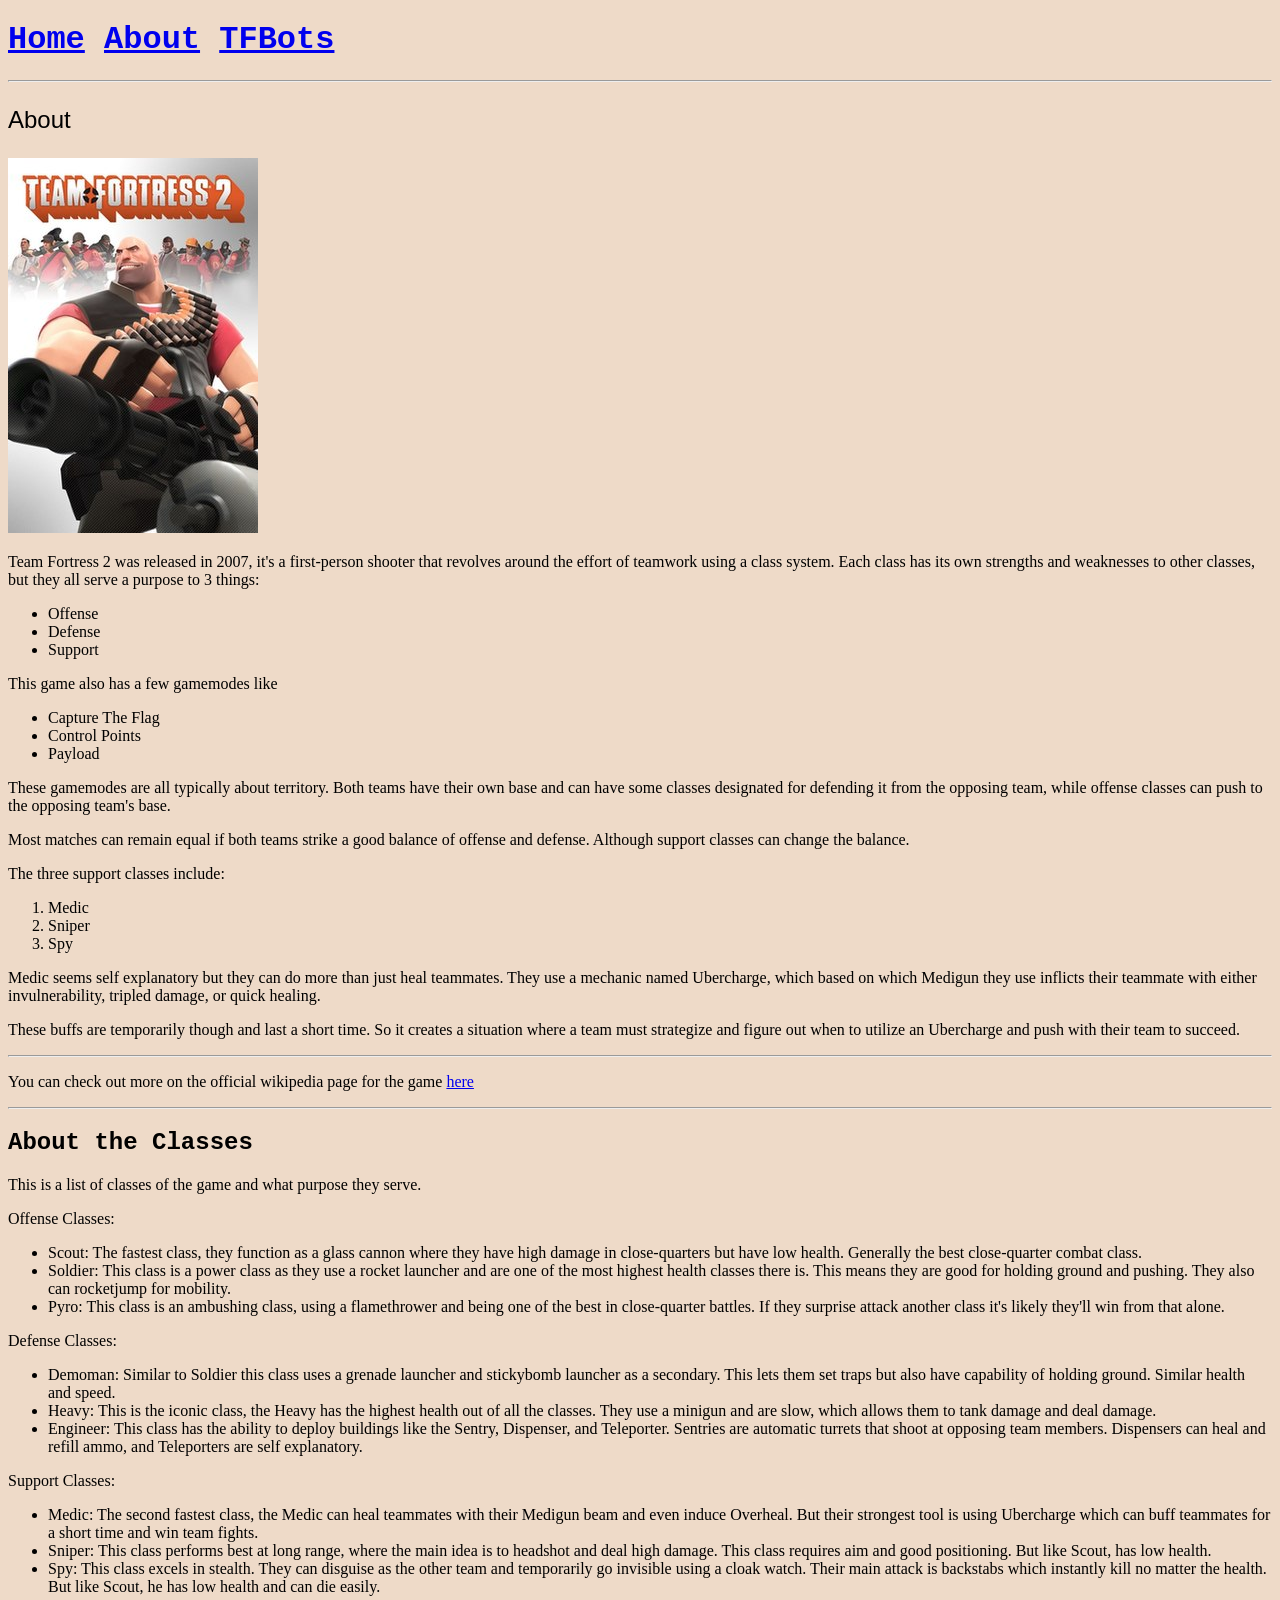
==== about.html @ f6e9b761 "Added 2 new pages and images folder" ====
<!DOCTYPE html>
<html lang="en">
    <head>
        <title>About - My Favorite Game</title>
        <meta charset="UTF-8">
    </head>

    <body style="background-color:rgb(238, 218, 200);">
        <h1 style="font-family: 'Courier New', Courier, monospace;"><a href="index.html">Home</a> <a href="about.html">About</a> <a href="bots.html">TFBots</a></h1>

        <hr>

        <p style="font-size: x-large;font-family:'Franklin Gothic Medium', 'Arial Narrow', Arial, sans-serif">About</p>

        <img 
            src="images/Tf2_standalonebox.jpg"
            alt="Team Fortress 2 Promotional Art with the Heavy Class in the center."
            width="auto"
            height="auto"
        />

        <p>Team Fortress 2 was released in 2007, it's a first-person shooter that revolves around the effort of teamwork using a class system. Each class has its own strengths and weaknesses to other classes, but they all serve a purpose to 3 things:</p>
        <ul>
            <li>Offense</li>
            <li>Defense</li>
            <li>Support</li>
        </ul>
        <p>This game also has a few gamemodes like</p>
        <ul>
            <li>Capture The Flag</li>
            <li>Control Points</li>
            <li>Payload</li>
        </ul>
        <p>These gamemodes are all typically about territory. Both teams have their own base and can have some classes designated for defending it from the opposing team, while offense classes can push to the opposing team's base.</p>
        <p>Most matches can remain equal if both teams strike a good balance of offense and defense. Although support classes can change the balance.</p>
        <p>The three support classes include:</p>
        <ol>
            <li>Medic</li>
            <li>Sniper</li>
            <li>Spy</li>
        </ol>
        <p>Medic seems self explanatory but they can do more than just heal teammates. They use a mechanic named Ubercharge, which based on which Medigun they use inflicts their teammate with either invulnerability, tripled damage, or quick healing.</p>
        <p>These buffs are temporarily though and last a short time. So it creates a situation where a team must strategize and figure out when to utilize an Ubercharge and push with their team to succeed.</p>
        <hr>
        <p>You can check out more on the official wikipedia page for the game <a href="https://wiki.teamfortress.com/wiki/Main_Page">here</a></p>
        <hr>

        <h2 style="font-family: 'Courier New', Courier, monospace;">About the Classes</h2>
        <p>This is a list of classes of the game and what purpose they serve.</p>

        <p>Offense Classes:</p>
        <ul>
            <li>Scout: The fastest class, they function as a glass cannon where they have high damage in close-quarters but have low health. Generally the best close-quarter combat class.</li>
            <li>Soldier: This class is a power class as they use a rocket launcher and are one of the most highest health classes there is. This means they are good for holding ground and pushing. They also can rocketjump for mobility.</li>
            <li>Pyro: This class is an ambushing class, using a flamethrower and being one of the best in close-quarter battles. If they surprise attack another class it's likely they'll win from that alone.</li>
        </ul>

        <p>Defense Classes:</p>
        <ul>
            <li>Demoman: Similar to Soldier this class uses a grenade launcher and stickybomb launcher as a secondary. This lets them set traps but also have capability of holding ground. Similar health and speed.</li>
            <li>Heavy: This is the iconic class, the Heavy has the highest health out of all the classes. They use a minigun and are slow, which allows them to tank damage and deal damage.</li>
            <li>Engineer: This class has the ability to deploy buildings like the Sentry, Dispenser, and Teleporter. Sentries are automatic turrets that shoot at opposing team members. Dispensers can heal and refill ammo, and Teleporters are self explanatory.</li>
        </ul>

        <p>Support Classes:</p>
        <ul>
            <li>Medic: The second fastest class, the Medic can heal teammates with their Medigun beam and even induce Overheal. But their strongest tool is using Ubercharge which can buff teammates for a short time and win team fights.</li>
            <li>Sniper: This class performs best at long range, where the main idea is to headshot and deal high damage. This class requires aim and good positioning. But like Scout, has low health.</li>
            <li>Spy: This class excels in stealth. They can disguise as the other team and temporarily go invisible using a cloak watch. Their main attack is backstabs which instantly kill no matter the health. But like Scout, he has low health and can die easily.</li>
        </ul>

        <hr>
    </body>
</html>

<!-- I used Visual Code Studio to write this HTML -->
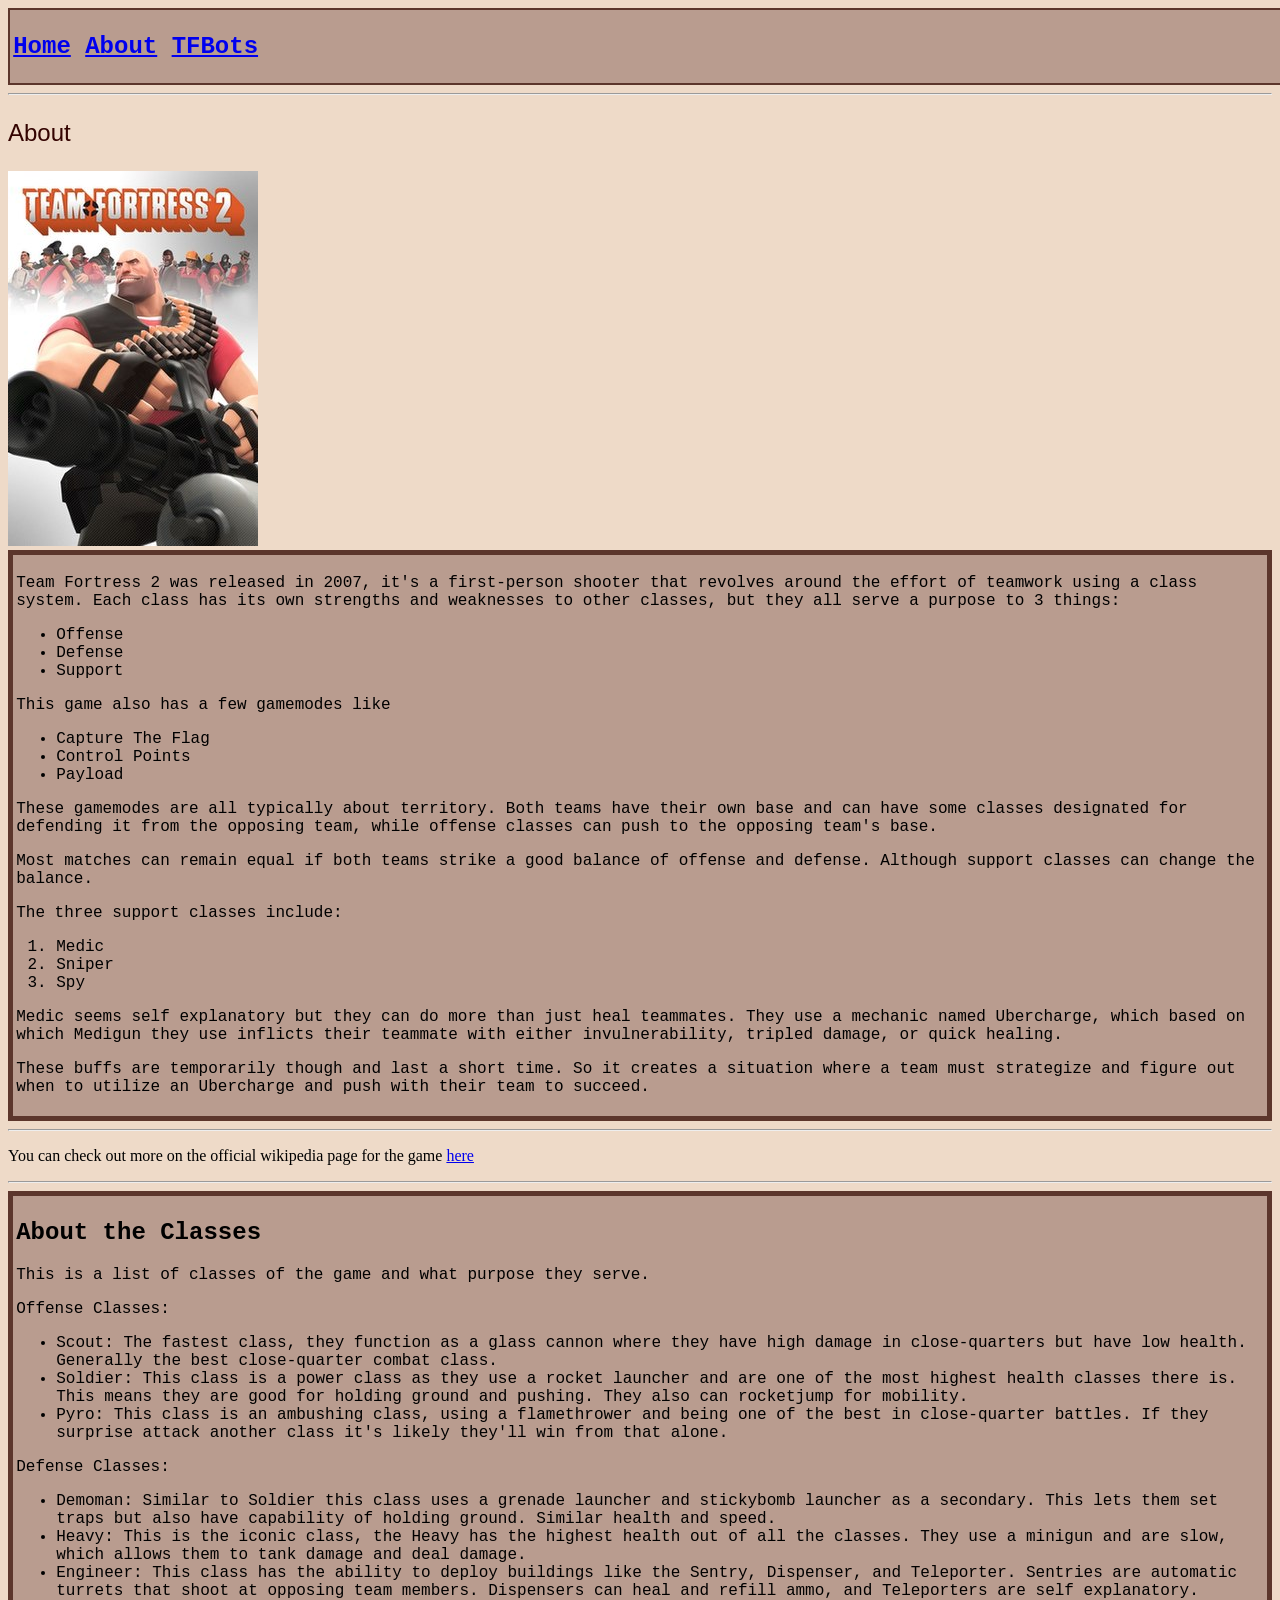
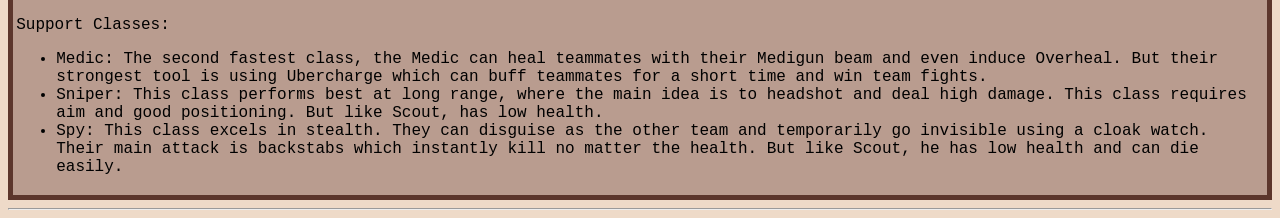
==== commit a5dc3dfe: "Update about.html" ====
--- a/about.html
+++ b/about.html
@@ -3,14 +3,15 @@
     <head>
         <title>About - My Favorite Game</title>
         <meta charset="UTF-8">
+        <link rel="stylesheet" href="styles.css" />
     </head>
 
-    <body style="background-color:rgb(238, 218, 200);">
-        <h1 style="font-family: 'Courier New', Courier, monospace;"><a href="index.html">Home</a> <a href="about.html">About</a> <a href="bots.html">TFBots</a></h1>
+    <body class="body">
+        <article class="topbox"><h1><a href="index.html">Home</a> <a href="about.html">About</a> <a href="bots.html">TFBots</a></h1></article>
 
         <hr>
 
-        <p style="font-size: x-large;font-family:'Franklin Gothic Medium', 'Arial Narrow', Arial, sans-serif">About</p>
+        <article class="maintitle"><p>About</p></article>
 
         <img 
             src="images/Tf2_standalonebox.jpg"
@@ -19,6 +20,7 @@
             height="auto"
         />
 
+        <div class="segment">
         <p>Team Fortress 2 was released in 2007, it's a first-person shooter that revolves around the effort of teamwork using a class system. Each class has its own strengths and weaknesses to other classes, but they all serve a purpose to 3 things:</p>
         <ul>
             <li>Offense</li>
@@ -41,11 +43,14 @@
         </ol>
         <p>Medic seems self explanatory but they can do more than just heal teammates. They use a mechanic named Ubercharge, which based on which Medigun they use inflicts their teammate with either invulnerability, tripled damage, or quick healing.</p>
         <p>These buffs are temporarily though and last a short time. So it creates a situation where a team must strategize and figure out when to utilize an Ubercharge and push with their team to succeed.</p>
+        </div>
+
         <hr>
         <p>You can check out more on the official wikipedia page for the game <a href="https://wiki.teamfortress.com/wiki/Main_Page">here</a></p>
         <hr>
 
-        <h2 style="font-family: 'Courier New', Courier, monospace;">About the Classes</h2>
+        <div class="segment">
+        <h2>About the Classes</h2>
         <p>This is a list of classes of the game and what purpose they serve.</p>
 
         <p>Offense Classes:</p>
@@ -68,9 +73,9 @@
             <li>Sniper: This class performs best at long range, where the main idea is to headshot and deal high damage. This class requires aim and good positioning. But like Scout, has low health.</li>
             <li>Spy: This class excels in stealth. They can disguise as the other team and temporarily go invisible using a cloak watch. Their main attack is backstabs which instantly kill no matter the health. But like Scout, he has low health and can die easily.</li>
         </ul>
-
+        </div>
         <hr>
     </body>
 </html>
 
-<!-- I used Visual Code Studio to write this HTML -->+<!-- I used Visual Code Studio to write this HTML -->
--- a/styles.css
+++ b/styles.css
@@ -0,0 +1,44 @@
+.topbox {
+    padding: 0.2em;
+    background-color: rgb(223, 195, 168);
+    font-family: 'Courier New', Courier, monospace;
+    width: 3000px;
+    background-color: #b99c8f;
+    border: 2px solid #5c362c;
+    border-bottom-style: solid;
+}
+
+.body {
+    background-color:rgb(238, 218, 200);
+}
+
+.h1 {
+    font-family: 'Courier New', Courier, monospace;
+}
+
+.h2 {
+    font-family: 'Courier New', Courier, monospace;
+}
+
+.imageborder {
+    width: 390px;
+    background-color: #b99c8f;
+    border: 1x solid #5c362c;
+    border-bottom-style: solid;
+    margin: 5px;
+}
+
+.maintitle {
+    color: rgb(51, 3, 0);
+    font-size: x-large;
+    font-family:'Franklin Gothic Medium', 'Arial Narrow', Arial, sans-serif;
+}
+
+.segment {
+    padding: 0.2em;
+    background-color: rgb(223, 195, 168);
+    font-family: 'Courier New', Courier, monospace;
+    background-color: #b99c8f;
+    border: 5px solid #5c362c;
+    border-bottom-style: solid;
+}
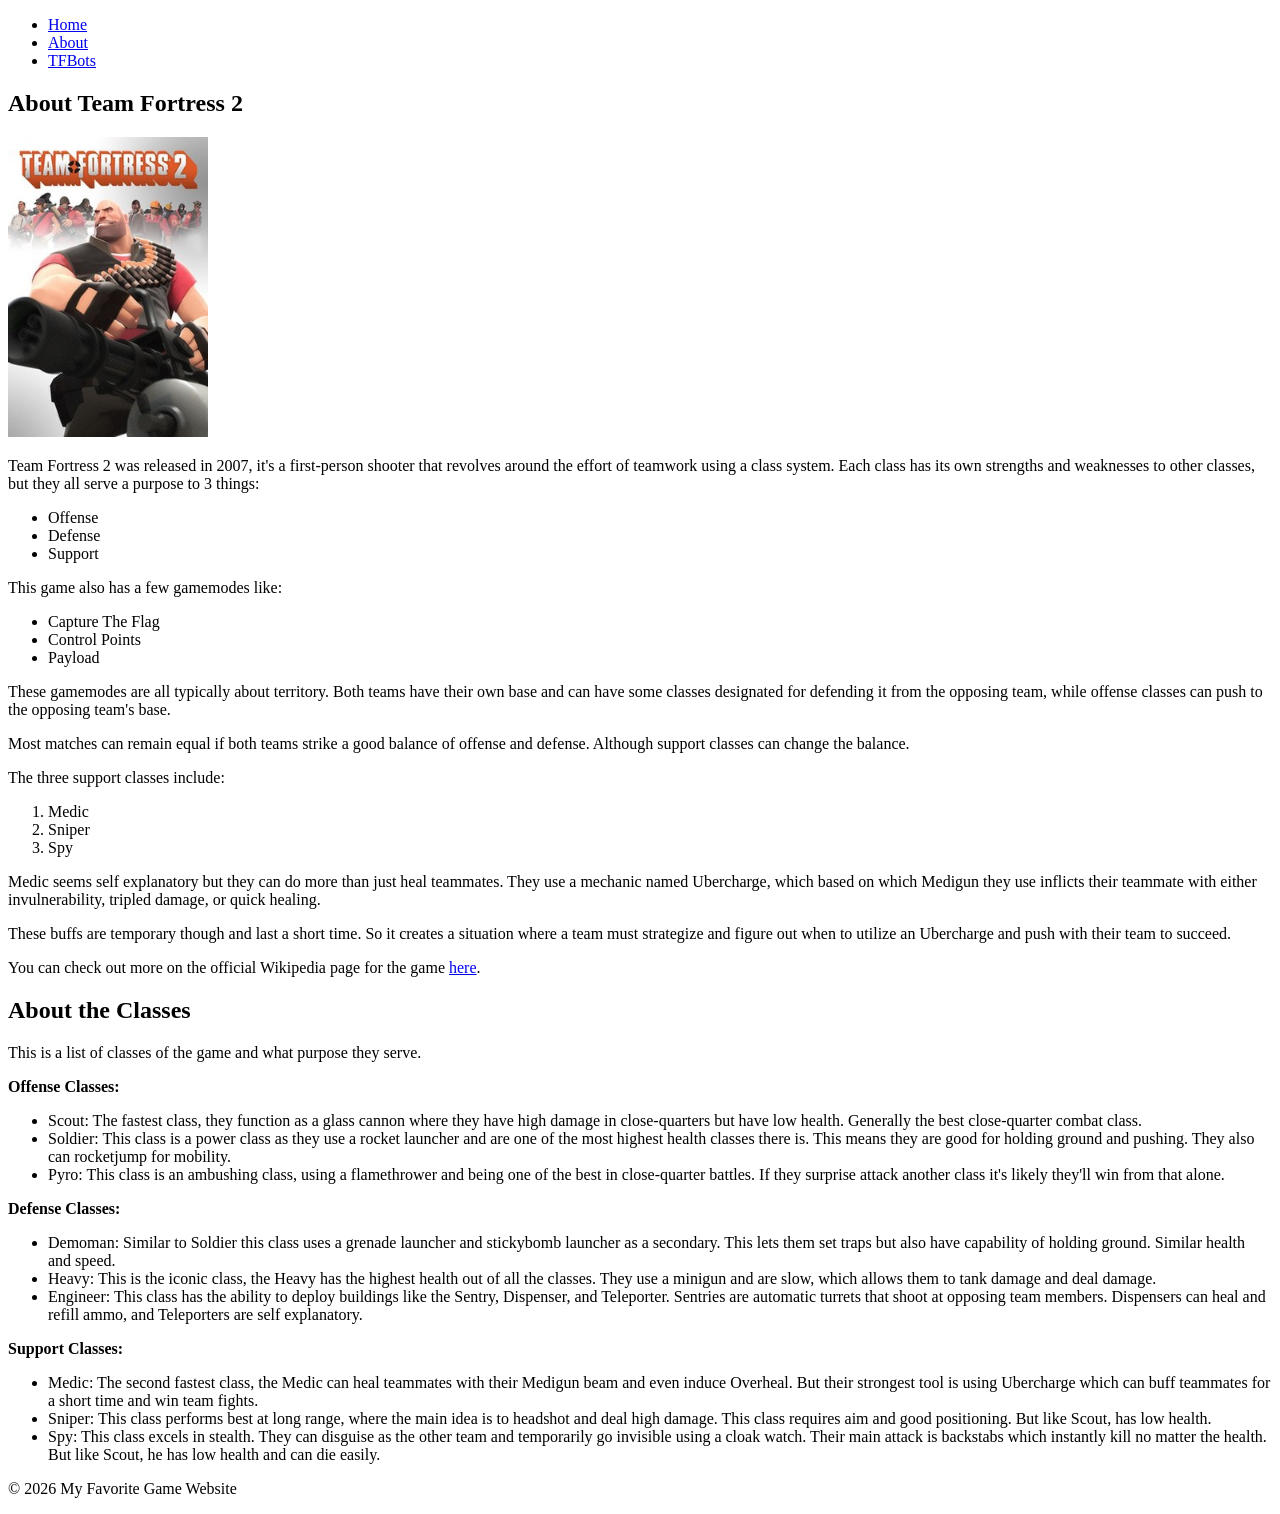
==== commit 6456e5f5: "Update about.html Completely redone to work better with CSS styling" ====
--- a/about.html
+++ b/about.html
@@ -1,81 +1,105 @@
 <!DOCTYPE html>
 <html lang="en">
     <head>
+        <meta charset="UTF-8">
         <title>About - My Favorite Game</title>
-        <meta charset="UTF-8">
-        <link rel="stylesheet" href="styles.css" />
+        <link rel="stylesheet" href="styles.css">
     </head>
 
-    <body class="body">
-        <article class="topbox"><h1><a href="index.html">Home</a> <a href="about.html">About</a> <a href="bots.html">TFBots</a></h1></article>
+    <body>
+        <header class="site-header">
+            <nav class="main-nav">
+                <ul>
+                    <li><a href="index.html">Home</a></li>
+                    <li><a href="about.html">About</a></li>
+                    <li><a href="bots.html">TFBots</a></li>
+                </ul>
+            </nav>
+        </header>
 
-        <hr>
+        <main class="content-wrapper">
+            <section class="intro-section">
+                <h1>About Team Fortress 2</h1>
 
-        <article class="maintitle"><p>About</p></article>
+                <div class="image-container">
+                    <img 
+                        src="images/Tf2_standalonebox.jpg"
+                        alt="Team Fortress 2 Promotional Art with the Heavy Class in the center."
+                        width="200"
+                    >
+                </div>
 
-        <img 
-            src="images/Tf2_standalonebox.jpg"
-            alt="Team Fortress 2 Promotional Art with the Heavy Class in the center."
-            width="auto"
-            height="auto"
-        />
+                <p>Team Fortress 2 was released in 2007, it's a first-person shooter that revolves around the effort of teamwork using a class system. Each class has its own strengths and weaknesses to other classes, but they all serve a purpose to 3 things:</p>
 
-        <div class="segment">
-        <p>Team Fortress 2 was released in 2007, it's a first-person shooter that revolves around the effort of teamwork using a class system. Each class has its own strengths and weaknesses to other classes, but they all serve a purpose to 3 things:</p>
-        <ul>
-            <li>Offense</li>
-            <li>Defense</li>
-            <li>Support</li>
-        </ul>
-        <p>This game also has a few gamemodes like</p>
-        <ul>
-            <li>Capture The Flag</li>
-            <li>Control Points</li>
-            <li>Payload</li>
-        </ul>
-        <p>These gamemodes are all typically about territory. Both teams have their own base and can have some classes designated for defending it from the opposing team, while offense classes can push to the opposing team's base.</p>
-        <p>Most matches can remain equal if both teams strike a good balance of offense and defense. Although support classes can change the balance.</p>
-        <p>The three support classes include:</p>
-        <ol>
-            <li>Medic</li>
-            <li>Sniper</li>
-            <li>Spy</li>
-        </ol>
-        <p>Medic seems self explanatory but they can do more than just heal teammates. They use a mechanic named Ubercharge, which based on which Medigun they use inflicts their teammate with either invulnerability, tripled damage, or quick healing.</p>
-        <p>These buffs are temporarily though and last a short time. So it creates a situation where a team must strategize and figure out when to utilize an Ubercharge and push with their team to succeed.</p>
-        </div>
+                <ul>
+                    <li>Offense</li>
+                    <li>Defense</li>
+                    <li>Support</li>
+                </ul>
 
-        <hr>
-        <p>You can check out more on the official wikipedia page for the game <a href="https://wiki.teamfortress.com/wiki/Main_Page">here</a></p>
-        <hr>
+                <p>This game also has a few gamemodes like:</p>
 
-        <div class="segment">
-        <h2>About the Classes</h2>
-        <p>This is a list of classes of the game and what purpose they serve.</p>
+                <ul>
+                    <li>Capture The Flag</li>
+                    <li>Control Points</li>
+                    <li>Payload</li>
+                </ul>
 
-        <p>Offense Classes:</p>
-        <ul>
-            <li>Scout: The fastest class, they function as a glass cannon where they have high damage in close-quarters but have low health. Generally the best close-quarter combat class.</li>
-            <li>Soldier: This class is a power class as they use a rocket launcher and are one of the most highest health classes there is. This means they are good for holding ground and pushing. They also can rocketjump for mobility.</li>
-            <li>Pyro: This class is an ambushing class, using a flamethrower and being one of the best in close-quarter battles. If they surprise attack another class it's likely they'll win from that alone.</li>
-        </ul>
+                <p>These gamemodes are all typically about territory. Both teams have their own base and can have some classes designated for defending it from the opposing team, while offense classes can push to the opposing team's base.</p>
 
-        <p>Defense Classes:</p>
-        <ul>
-            <li>Demoman: Similar to Soldier this class uses a grenade launcher and stickybomb launcher as a secondary. This lets them set traps but also have capability of holding ground. Similar health and speed.</li>
-            <li>Heavy: This is the iconic class, the Heavy has the highest health out of all the classes. They use a minigun and are slow, which allows them to tank damage and deal damage.</li>
-            <li>Engineer: This class has the ability to deploy buildings like the Sentry, Dispenser, and Teleporter. Sentries are automatic turrets that shoot at opposing team members. Dispensers can heal and refill ammo, and Teleporters are self explanatory.</li>
-        </ul>
+                <p>Most matches can remain equal if both teams strike a good balance of offense and defense. Although support classes can change the balance.</p>
 
-        <p>Support Classes:</p>
-        <ul>
-            <li>Medic: The second fastest class, the Medic can heal teammates with their Medigun beam and even induce Overheal. But their strongest tool is using Ubercharge which can buff teammates for a short time and win team fights.</li>
-            <li>Sniper: This class performs best at long range, where the main idea is to headshot and deal high damage. This class requires aim and good positioning. But like Scout, has low health.</li>
-            <li>Spy: This class excels in stealth. They can disguise as the other team and temporarily go invisible using a cloak watch. Their main attack is backstabs which instantly kill no matter the health. But like Scout, he has low health and can die easily.</li>
-        </ul>
-        </div>
-        <hr>
+                <p>The three support classes include:</p>
+
+                <ol>
+                    <li>Medic</li>
+                    <li>Sniper</li>
+                    <li>Spy</li>
+                </ol>
+
+                <p>Medic seems self explanatory but they can do more than just heal teammates. They use a mechanic named Ubercharge, which based on which Medigun they use inflicts their teammate with either invulnerability, tripled damage, or quick healing.</p>
+
+                <p>These buffs are temporary though and last a short time. So it creates a situation where a team must strategize and figure out when to utilize an Ubercharge and push with their team to succeed.</p>
+
+                <p>You can check out more on the official Wikipedia page for the game 
+                    <a href="https://wiki.teamfortress.com/wiki/Main_Page">here</a>.
+                </p>
+            </section>
+
+            <section class="description-section">
+                <h2>About the Classes</h2>
+
+                <p>This is a list of classes of the game and what purpose they serve.</p>
+
+                <p><strong>Offense Classes:</strong></p>
+                <ul>
+                    <li>Scout: The fastest class, they function as a glass cannon where they have high damage in close-quarters but have low health. Generally the best close-quarter combat class.</li>
+                    <li>Soldier: This class is a power class as they use a rocket launcher and are one of the most highest health classes there is. This means they are good for holding ground and pushing. They also can rocketjump for mobility.</li>
+                    <li>Pyro: This class is an ambushing class, using a flamethrower and being one of the best in close-quarter battles. If they surprise attack another class it's likely they'll win from that alone.</li>
+                </ul>
+
+                <p><strong>Defense Classes:</strong></p>
+                <ul>
+                    <li>Demoman: Similar to Soldier this class uses a grenade launcher and stickybomb launcher as a secondary. This lets them set traps but also have capability of holding ground. Similar health and speed.</li>
+                    <li>Heavy: This is the iconic class, the Heavy has the highest health out of all the classes. They use a minigun and are slow, which allows them to tank damage and deal damage.</li>
+                    <li>Engineer: This class has the ability to deploy buildings like the Sentry, Dispenser, and Teleporter. Sentries are automatic turrets that shoot at opposing team members. Dispensers can heal and refill ammo, and Teleporters are self explanatory.</li>
+                </ul>
+
+                <p><strong>Support Classes:</strong></p>
+                <ul>
+                    <li>Medic: The second fastest class, the Medic can heal teammates with their Medigun beam and even induce Overheal. But their strongest tool is using Ubercharge which can buff teammates for a short time and win team fights.</li>
+                    <li>Sniper: This class performs best at long range, where the main idea is to headshot and deal high damage. This class requires aim and good positioning. But like Scout, has low health.</li>
+                    <li>Spy: This class excels in stealth. They can disguise as the other team and temporarily go invisible using a cloak watch. Their main attack is backstabs which instantly kill no matter the health. But like Scout, he has low health and can die easily.</li>
+                </ul>
+            </section>
+
+        </main>
+
+        <footer class="site-footer">
+            <p>&copy; 2026 My Favorite Game Website</p>
+        </footer>
     </body>
 </html>
 
+
 <!-- I used Visual Code Studio to write this HTML -->
